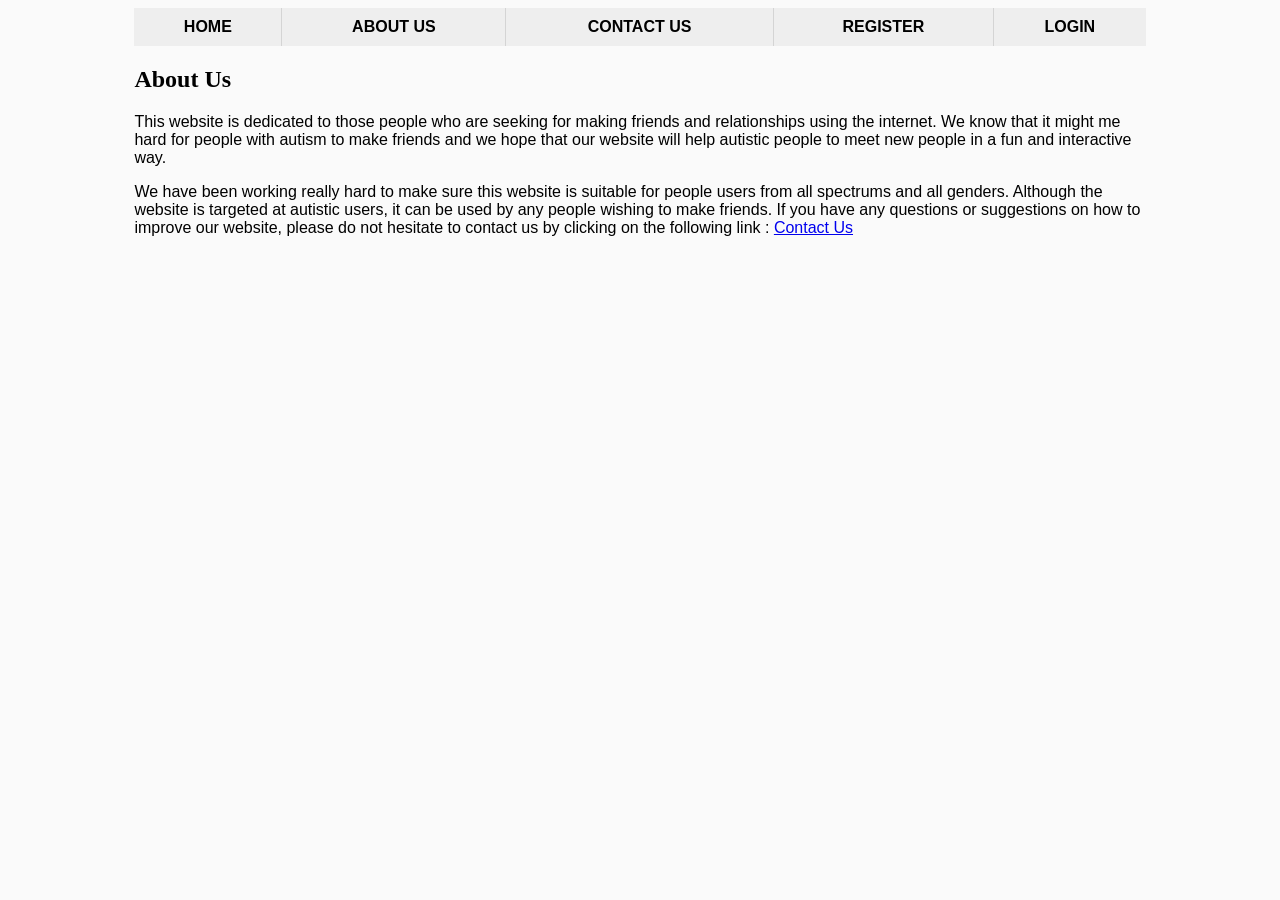
==== about_us.html @ 09c52a12 "Update about_us.html" ====
<!DOCTYPE html>
<html>
<head>
<meta charset="UTF-8">
<link rel="stylesheet" type="text/css" href="Stylesheet.css">
<title>About Us</title>
</head>

<body>

<center>
<nav class = "main-menu">
<ul>

<li>
<a href="index.php">HOME</a>
</li>
 
<li>
<a href="about_us.html">ABOUT US</a>
</li>

<li>
<a href="contact_us.php">CONTACT US</a>
</li>

<li>
<a href="registration.php">REGISTER</a>
</li>

<li>
<a href="login.php">LOGIN</a>
</li>
</ul>
</nav>

<article>
<h1>
About Us
</h1>
<p>This website is dedicated to those people who are seeking for making friends and relationships using the internet. We know that it might me hard for people with autism to make friends and we hope that our website will help autistic people to meet new people in a fun and interactive way.</p> <p>We have been working really hard to make sure this website is suitable for people users from all spectrums and all genders. Although the website is targeted at autistic users, it can be used by any people wishing to make friends. If you have any questions or suggestions on how to improve our website, please do not hesitate to contact us by clicking on the following link : <a href="contact_us.php">Contact Us</a></p>
</article>
</center>

</body>

</html>
---- Stylesheet.css ----
body {
background-color: #FAFAFA;
}

p {
color: black;
font-family: Arial,Helvetica Neue,Helvetica,sans-serif;
font-style: normal;
font-variant: normal;
}

li a {
    display: block;
    font-family: Arial,Helvetica Neue,Helvetica,sans-serif;
    font-weight: 600;
    font-style: normal;
    font-variant: normal;
    color: black;
    text-align: center;
    padding: 10px 10px;
    text-decoration: none;
}

li a:hover {
    background-color: #e0e0e0;
    color:black;
}

ul, li{ list-style:none; margin:0; padding:0;}
.main-menu ul{background-color:#eeeeee;}
.main-menu > ul{ display:table; width:100%;}
.main-menu > ul > li{ display:table-cell; border-right:1px solid #d4d4d4;}  
.main-menu > ul > li:last-child{ border-right:none;}
.main-menu > ul > li > a{ text-align:center;}
.main-menu {width:80%;}

article {
    display: block;
    width:80%;
    text-align: left;
}
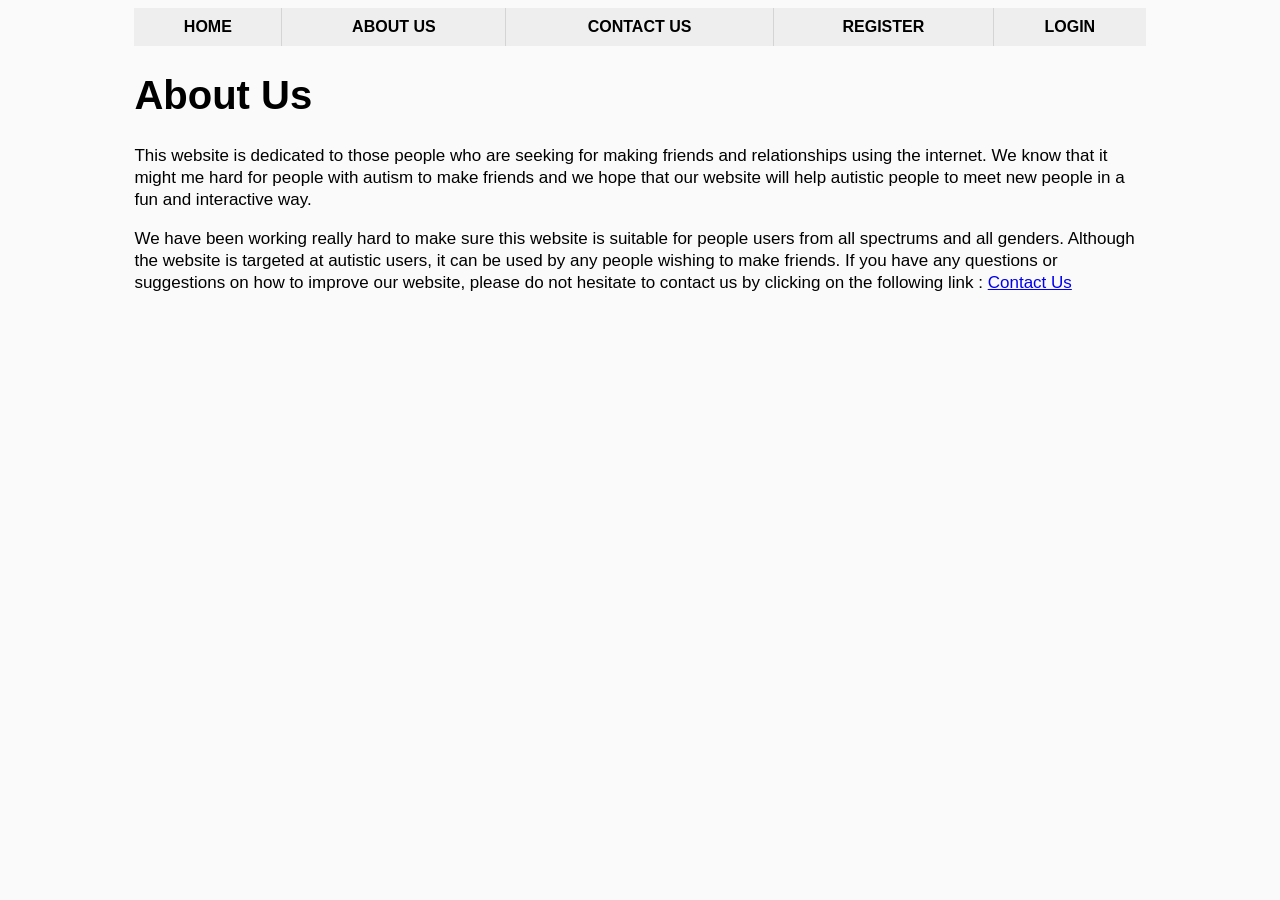
==== commit c0b0a600: "Update about_us.html" ====
--- a/about_us.html
+++ b/about_us.html
@@ -34,12 +34,12 @@
 </ul>
 </nav>
 
-<article>
+<div class = "bodyElements">
 <h1>
 About Us
 </h1>
 <p>This website is dedicated to those people who are seeking for making friends and relationships using the internet. We know that it might me hard for people with autism to make friends and we hope that our website will help autistic people to meet new people in a fun and interactive way.</p> <p>We have been working really hard to make sure this website is suitable for people users from all spectrums and all genders. Although the website is targeted at autistic users, it can be used by any people wishing to make friends. If you have any questions or suggestions on how to improve our website, please do not hesitate to contact us by clicking on the following link : <a href="contact_us.php">Contact Us</a></p>
-</article>
+</div>
 </center>
 
 </body>
--- a/Stylesheet.css
+++ b/Stylesheet.css
@@ -2,11 +2,41 @@
 background-color: #FAFAFA;
 }
 
+h1{
+font-family: Verdana, Geneva, sans-serif;
+font-size: 40px;
+} 
+
 p {
-color: black;
-font-family: Arial,Helvetica Neue,Helvetica,sans-serif;
+font-family: Verdana, Geneva, sans-serif;
 font-style: normal;
 font-variant: normal;
+line-height: 130%;
+font-size: 17px;
+}
+
+form {
+    width:40%;
+    margin:0 auto;
+}
+
+button {
+    background-color: #FF3D00;
+    color: white;
+    padding: 14px 20px;
+    margin: 8px 1px;
+    border: none;
+    cursor: pointer;
+    width: 100%;
+}
+
+input[type=text], input[type=password] {
+    width: 100%;
+    padding: 12px 20px;
+    margin: 8px 0;
+    display: inline-block;
+    border: 1px solid #ccc;
+    box-sizing: border-box;
 }
 
 li a {
@@ -34,8 +64,14 @@
 .main-menu > ul > li > a{ text-align:center;}
 .main-menu {width:80%;}
 
-article {
+.bodyElements {
     display: block;
     width:80%;
     text-align: left;
 }
+
+.formText {
+    font-family: Verdana, Geneva, sans-serif;
+    font-size: 13px;
+    font-weight: 600;
+}
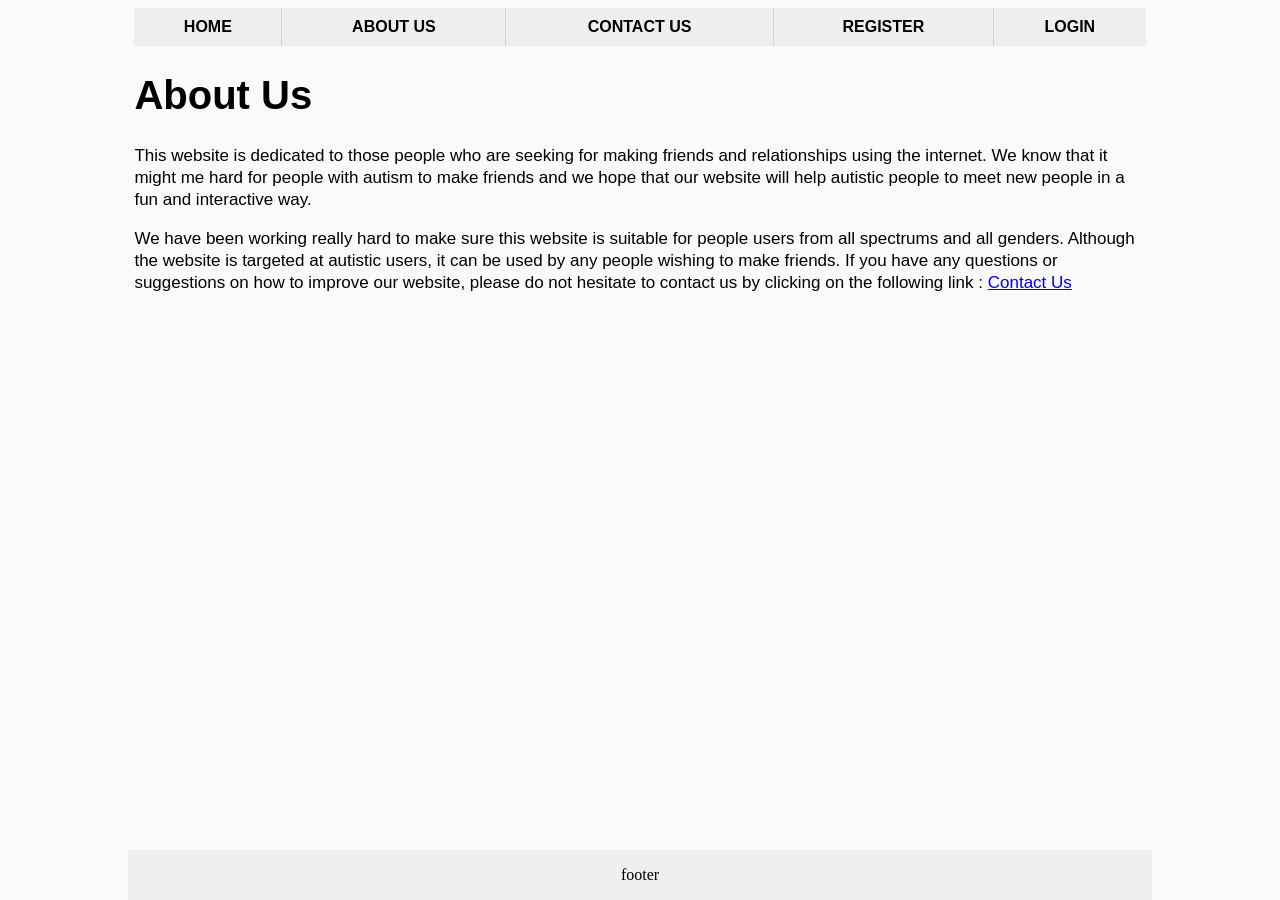
==== commit 7bba6b5b: "Update about_us.html" ====
--- a/about_us.html
+++ b/about_us.html
@@ -40,6 +40,8 @@
 </h1>
 <p>This website is dedicated to those people who are seeking for making friends and relationships using the internet. We know that it might me hard for people with autism to make friends and we hope that our website will help autistic people to meet new people in a fun and interactive way.</p> <p>We have been working really hard to make sure this website is suitable for people users from all spectrums and all genders. Although the website is targeted at autistic users, it can be used by any people wishing to make friends. If you have any questions or suggestions on how to improve our website, please do not hesitate to contact us by clicking on the following link : <a href="contact_us.php">Contact Us</a></p>
 </div>
+
+<footer class = "footer">footer</footer>
 </center>
 
 </body>
--- a/Stylesheet.css
+++ b/Stylesheet.css
@@ -6,6 +6,10 @@
 font-family: Verdana, Geneva, sans-serif;
 font-size: 40px;
 } 
+
+b {
+font-family: Verdana, Geneva, sans-serif;
+}
 
 p {
 font-family: Verdana, Geneva, sans-serif;
@@ -75,3 +79,13 @@
     font-size: 13px;
     font-weight: 600;
 }
+
+.footer {
+  position: absolute;
+  right: 10%;
+  bottom: 0;
+  left: 10%;
+  padding: 1rem;
+  background-color: #efefef;
+  text-align: center;
+}
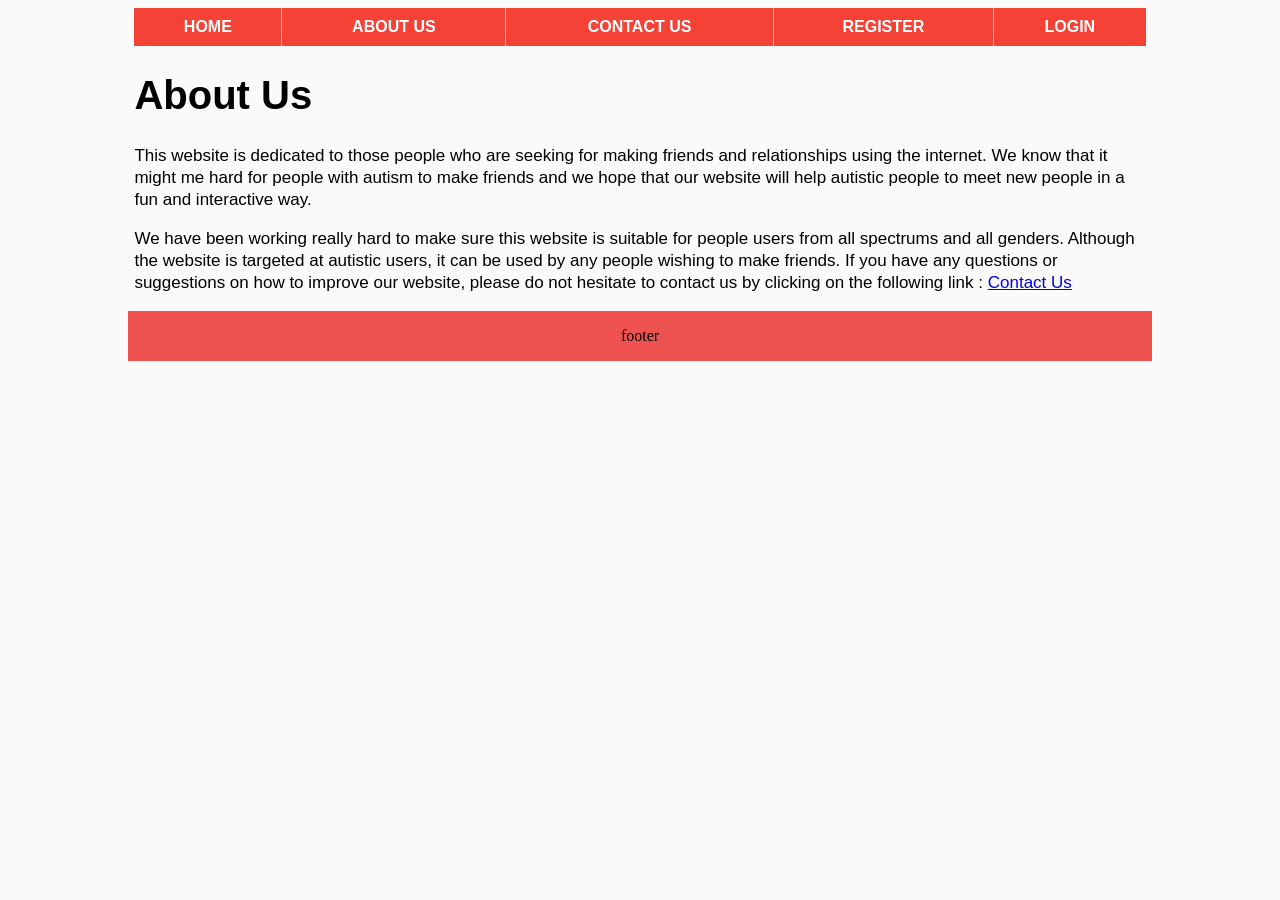
==== commit ac39463a: "Update about_us.html" ====
--- a/about_us.html
+++ b/about_us.html
@@ -41,7 +41,7 @@
 <p>This website is dedicated to those people who are seeking for making friends and relationships using the internet. We know that it might me hard for people with autism to make friends and we hope that our website will help autistic people to meet new people in a fun and interactive way.</p> <p>We have been working really hard to make sure this website is suitable for people users from all spectrums and all genders. Although the website is targeted at autistic users, it can be used by any people wishing to make friends. If you have any questions or suggestions on how to improve our website, please do not hesitate to contact us by clicking on the following link : <a href="contact_us.php">Contact Us</a></p>
 </div>
 
-<footer class = "footer">footer</footer>
+<footer>footer</footer>
 </center>
 
 </body>
--- a/Stylesheet.css
+++ b/Stylesheet.css
@@ -20,8 +20,11 @@
 }
 
 form {
-    width:40%;
+    max-width: 500px;
     margin:0 auto;
+    padding: 10px 20px;
+    background: #f4f7f8;
+    border-radius: 8px;
 }
 
 button {
@@ -49,19 +52,19 @@
     font-weight: 600;
     font-style: normal;
     font-variant: normal;
-    color: black;
+    color: white;
     text-align: center;
     padding: 10px 10px;
     text-decoration: none;
 }
 
 li a:hover {
-    background-color: #e0e0e0;
-    color:black;
+    background-color: #B71C1C;
+    color:white;
 }
 
 ul, li{ list-style:none; margin:0; padding:0;}
-.main-menu ul{background-color:#eeeeee;}
+.main-menu ul{background-color:#F44336;}
 .main-menu > ul{ display:table; width:100%;}
 .main-menu > ul > li{ display:table-cell; border-right:1px solid #d4d4d4;}  
 .main-menu > ul > li:last-child{ border-right:none;}
@@ -80,12 +83,21 @@
     font-weight: 600;
 }
 
-.footer {
+
+footer {
   position: absolute;
   right: 10%;
-  bottom: 0;
   left: 10%;
+  margin: 0 auto;
   padding: 1rem;
-  background-color: #efefef;
+  background-color: #EF5350;
   text-align: center;
 }
+
+label {
+text-align: left;
+}
+
+textarea {
+    resize: none;
+}
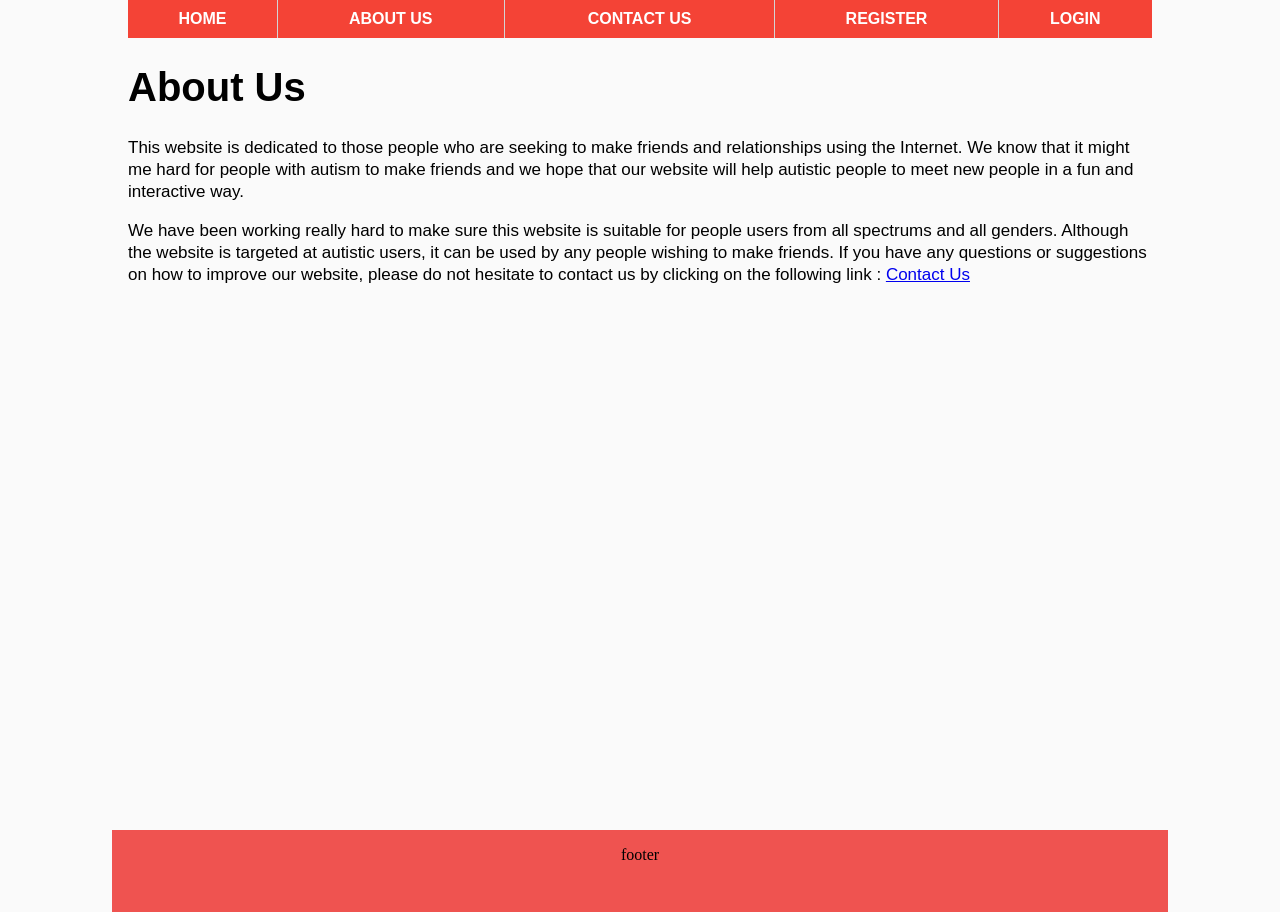
==== commit ef67f34e: "Update about_us.html" ====
--- a/about_us.html
+++ b/about_us.html
@@ -7,7 +7,7 @@
 </head>
 
 <body>
-
+<div class="content">
 <center>
 <nav class = "main-menu">
 <ul>
@@ -38,9 +38,9 @@
 <h1>
 About Us
 </h1>
-<p>This website is dedicated to those people who are seeking for making friends and relationships using the internet. We know that it might me hard for people with autism to make friends and we hope that our website will help autistic people to meet new people in a fun and interactive way.</p> <p>We have been working really hard to make sure this website is suitable for people users from all spectrums and all genders. Although the website is targeted at autistic users, it can be used by any people wishing to make friends. If you have any questions or suggestions on how to improve our website, please do not hesitate to contact us by clicking on the following link : <a href="contact_us.php">Contact Us</a></p>
+<p>This website is dedicated to those people who are seeking to make friends and relationships using the Internet. We know that it might me hard for people with autism to make friends and we hope that our website will help autistic people to meet new people in a fun and interactive way.</p> <p>We have been working really hard to make sure this website is suitable for people users from all spectrums and all genders. Although the website is targeted at autistic users, it can be used by any people wishing to make friends. If you have any questions or suggestions on how to improve our website, please do not hesitate to contact us by clicking on the following link : <a href="contact_us.php">Contact Us</a></p>
 </div>
-
+</div>
 <footer>footer</footer>
 </center>
 
--- a/Stylesheet.css
+++ b/Stylesheet.css
@@ -1,22 +1,25 @@
+/* Toggling some basic parameters to make page look nicer */
 body {
-background-color: #FAFAFA;
+    background-color: #FAFAFA;
+    margin: 0 0 0;
+    height:100%;
 }
 
 h1{
-font-family: Verdana, Geneva, sans-serif;
-font-size: 40px;
+    font-family: Verdana, Geneva, sans-serif;
+    font-size: 40px;
 } 
 
 b {
-font-family: Verdana, Geneva, sans-serif;
+    font-family: Verdana, Geneva, sans-serif;
 }
 
 p {
-font-family: Verdana, Geneva, sans-serif;
-font-style: normal;
-font-variant: normal;
-line-height: 130%;
-font-size: 17px;
+    font-family: Verdana, Geneva, sans-serif;
+    font-style: normal;
+    font-variant: normal;
+    line-height: 130%;
+    font-size: 17px;
 }
 
 form {
@@ -28,13 +31,18 @@
 }
 
 button {
-    background-color: #FF3D00;
+    background-color: #FF3D11;
     color: white;
     padding: 14px 20px;
     margin: 8px 1px;
     border: none;
     cursor: pointer;
     width: 100%;
+    
+}
+
+button:hover{
+    background-color: #d50000; 
 }
 
 input[type=text], input[type=password] {
@@ -44,6 +52,10 @@
     display: inline-block;
     border: 1px solid #ccc;
     box-sizing: border-box;
+}
+
+ul, li{ 
+    list-style:none; margin:0; padding:0;
 }
 
 li a {
@@ -63,39 +75,55 @@
     color:white;
 }
 
-ul, li{ list-style:none; margin:0; padding:0;}
+/* A class for the navigation bar */
 .main-menu ul{background-color:#F44336;}
 .main-menu > ul{ display:table; width:100%;}
 .main-menu > ul > li{ display:table-cell; border-right:1px solid #d4d4d4;}  
 .main-menu > ul > li:last-child{ border-right:none;}
 .main-menu > ul > li > a{ text-align:center;}
-.main-menu {width:80%;}
+.main-menu {
+    width:80%;
+}
 
+/* Width of the actual website will be 80% of the web browser screen width.
+This is done so the website is more usable from a mobile device, and to add 
+more focus to the content */
 .bodyElements {
     display: block;
     width:80%;
     text-align: left;
 }
 
+/* A class to modify text in <form> element */
 .formText {
     font-family: Verdana, Geneva, sans-serif;
     font-size: 13px;
     font-weight: 600;
 }
 
+.required{
+    color:#f44336;
+}
 
+.content {
+  min-height: calc(100vh - 70px);
+}
+
+/* Footer should follow the global width settings and be right after all elements in <buddy> */
 footer {
-  position: absolute;
-  right: 10%;
-  left: 10%;
-  margin: 0 auto;
-  padding: 1rem;
-  background-color: #EF5350;
-  text-align: center;
+    width: 80%;
+    position: static;
+    height:50px;
+    margin: 0 auto;
+    padding: 1rem;
+    background-color: #EF5350;
+    text-align: center;
 }
 
 label {
-text-align: left;
+    text-align: left;
+    font-family: Verdana, Geneva, sans-serif;
+    font-size: 1.2em;
 }
 
 textarea {
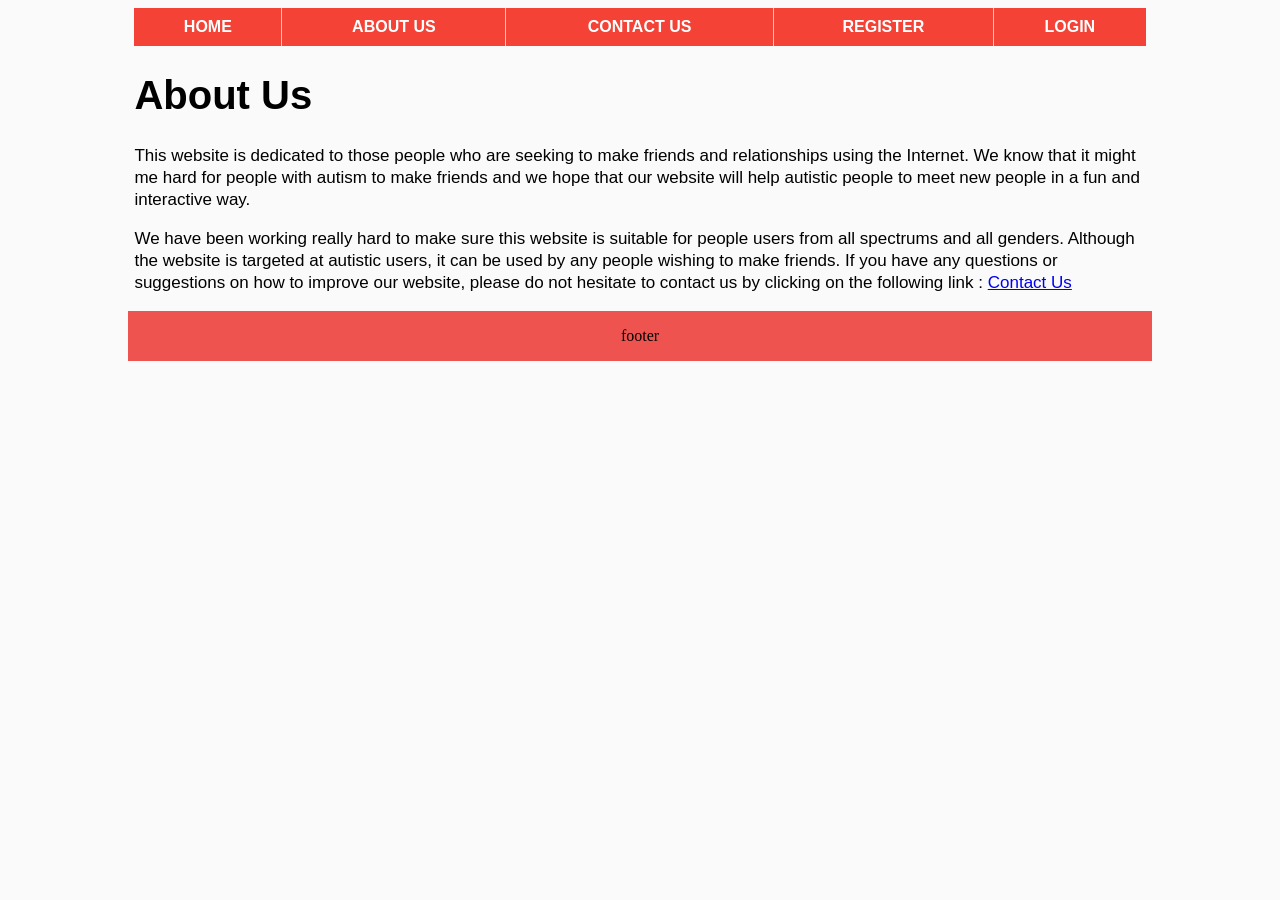
==== commit 079b2970: "Update about_us.html" ====
--- a/about_us.html
+++ b/about_us.html
@@ -13,7 +13,7 @@
 <ul>
 
 <li>
-<a href="index.php">HOME</a>
+<a href="index.html">HOME</a>
 </li>
  
 <li>
@@ -21,15 +21,15 @@
 </li>
 
 <li>
-<a href="contact_us.php">CONTACT US</a>
+<a href="contact_us.html">CONTACT US</a>
 </li>
 
 <li>
-<a href="registration.php">REGISTER</a>
+<a href="registration.html">REGISTER</a>
 </li>
 
 <li>
-<a href="login.php">LOGIN</a>
+<a href="login.html">LOGIN</a>
 </li>
 </ul>
 </nav>
--- a/Stylesheet.css
+++ b/Stylesheet.css
@@ -1,25 +1,22 @@
-/* Toggling some basic parameters to make page look nicer */
 body {
-    background-color: #FAFAFA;
-    margin: 0 0 0;
-    height:100%;
+background-color: #FAFAFA;
 }
 
 h1{
-    font-family: Verdana, Geneva, sans-serif;
-    font-size: 40px;
+font-family: Verdana, Geneva, sans-serif;
+font-size: 40px;
 } 
 
 b {
-    font-family: Verdana, Geneva, sans-serif;
+font-family: Verdana, Geneva, sans-serif;
 }
 
 p {
-    font-family: Verdana, Geneva, sans-serif;
-    font-style: normal;
-    font-variant: normal;
-    line-height: 130%;
-    font-size: 17px;
+font-family: Verdana, Geneva, sans-serif;
+font-style: normal;
+font-variant: normal;
+line-height: 130%;
+font-size: 17px;
 }
 
 form {
@@ -31,18 +28,13 @@
 }
 
 button {
-    background-color: #FF3D11;
+    background-color: #FF3D00;
     color: white;
     padding: 14px 20px;
     margin: 8px 1px;
     border: none;
     cursor: pointer;
     width: 100%;
-    
-}
-
-button:hover{
-    background-color: #d50000; 
 }
 
 input[type=text], input[type=password] {
@@ -52,10 +44,6 @@
     display: inline-block;
     border: 1px solid #ccc;
     box-sizing: border-box;
-}
-
-ul, li{ 
-    list-style:none; margin:0; padding:0;
 }
 
 li a {
@@ -75,57 +63,127 @@
     color:white;
 }
 
-/* A class for the navigation bar */
+ul, li{ list-style:none; margin:0; padding:0;}
 .main-menu ul{background-color:#F44336;}
 .main-menu > ul{ display:table; width:100%;}
 .main-menu > ul > li{ display:table-cell; border-right:1px solid #d4d4d4;}  
 .main-menu > ul > li:last-child{ border-right:none;}
 .main-menu > ul > li > a{ text-align:center;}
-.main-menu {
-    width:80%;
-}
+.main-menu {width:80%;}
 
-/* Width of the actual website will be 80% of the web browser screen width.
-This is done so the website is more usable from a mobile device, and to add 
-more focus to the content */
 .bodyElements {
     display: block;
     width:80%;
     text-align: left;
 }
 
-/* A class to modify text in <form> element */
 .formText {
     font-family: Verdana, Geneva, sans-serif;
     font-size: 13px;
     font-weight: 600;
 }
 
-.required{
-    color:#f44336;
-}
-
-.content {
-  min-height: calc(100vh - 70px);
-}
-
-/* Footer should follow the global width settings and be right after all elements in <buddy> */
 footer {
-    width: 80%;
-    position: static;
-    height:50px;
-    margin: 0 auto;
-    padding: 1rem;
-    background-color: #EF5350;
-    text-align: center;
+  position: absolute;
+  right: 10%;
+  left: 10%;
+  margin: 0 auto;
+  padding: 1rem;
+  background-color: #EF5350;
+  text-align: center;
 }
 
 label {
-    text-align: left;
-    font-family: Verdana, Geneva, sans-serif;
-    font-size: 1.2em;
+text-align: left;
 }
 
 textarea {
     resize: none;
 }
+
+/* Slideshow container */
+.slideshow-container {
+  max-width: 1000px;
+  position: relative;
+  margin: auto;
+}
+
+/* Next & previous buttons */
+.prev, .next {
+  cursor: pointer;
+  position: absolute;
+  top: 50%;
+  width: auto;
+  margin-top: -22px;
+  padding: 16px;
+  color: white;
+  font-weight: bold;
+  font-size: 18px;
+  transition: 0.6s ease;
+  border-radius: 0 3px 3px 0;
+}
+
+/* Position the "next button" to the right */
+.next {
+  right: 0;
+  border-radius: 3px 0 0 3px;
+}
+
+/* On hover, add a black background color with a little bit see-through */
+.prev:hover, .next:hover {
+  background-color: rgba(0,0,0,0.8);
+}
+
+/* Caption text */
+.text {
+  color: #f2f2f2;
+  font-size: 15px;
+  padding: 8px 12px;
+  position: absolute;
+  bottom: 8px;
+  width: 100%;
+  text-align: center;
+}
+
+/* Number text (1/3 etc) */
+.numbertext {
+  color: #f2f2f2;
+  font-size: 12px;
+  padding: 8px 12px;
+  position: absolute;
+  top: 0;
+}
+
+/* The dots/bullets/indicators */
+.dot {
+  cursor:pointer;
+  height: 13px;
+  width: 13px;
+  margin: 0 2px;
+  background-color: #bbb;
+  border-radius: 50%;
+  display: inline-block;
+  transition: background-color 0.6s ease;
+}
+
+.active, .dot:hover {
+  background-color: #717171;
+}
+
+/* Fading animation */
+.fade {
+  -webkit-animation-name: fade;
+  -webkit-animation-duration: 1.5s;
+  animation-name: fade;
+  animation-duration: 1.5s;
+}
+
+@-webkit-keyframes fade {
+  from {opacity: .4} 
+  to {opacity: 1}
+}
+
+@keyframes fade {
+  from {opacity: .4} 
+  to {opacity: 1}
+}
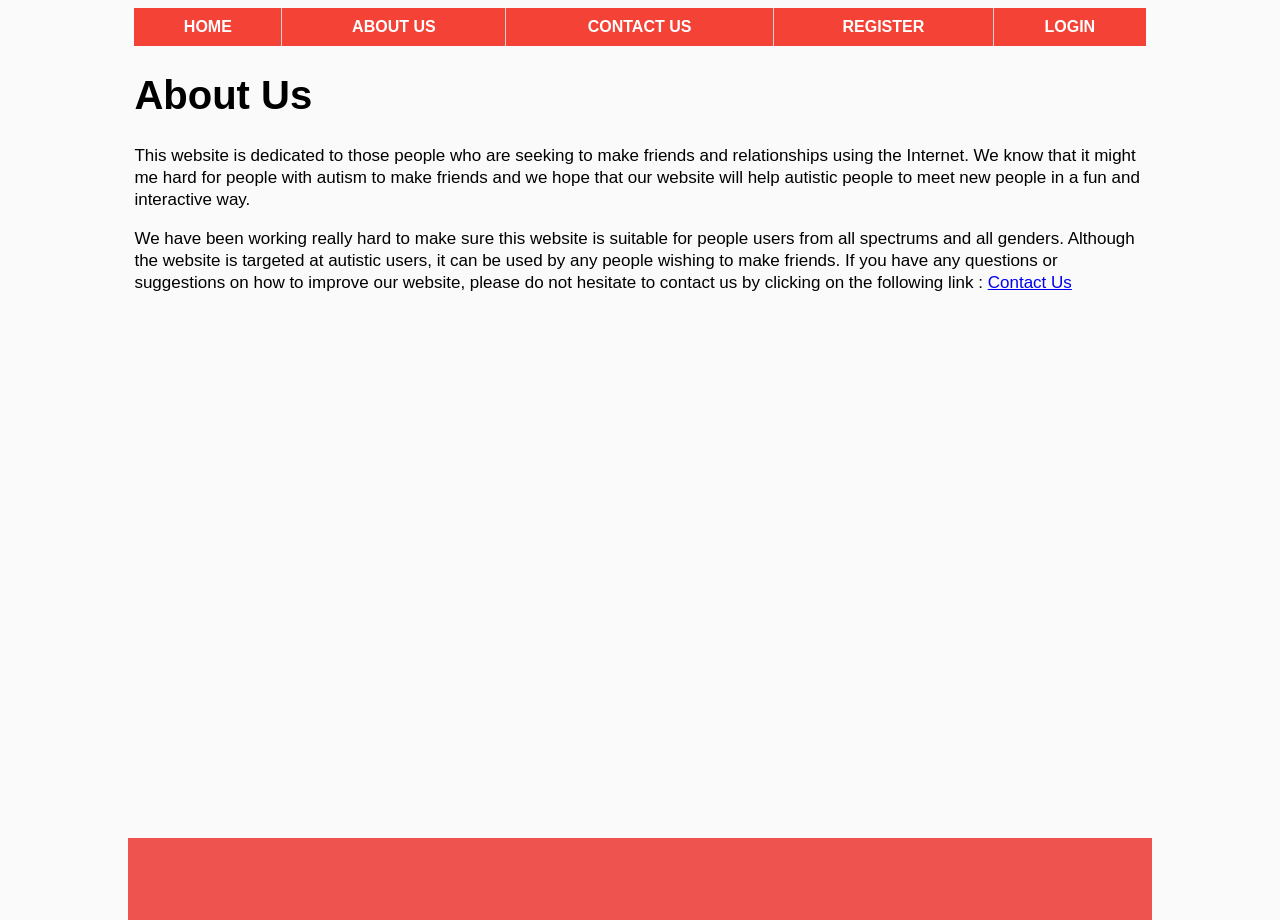
==== commit 83167dca: "Update about_us.html" ====
--- a/about_us.html
+++ b/about_us.html
@@ -41,7 +41,7 @@
 <p>This website is dedicated to those people who are seeking to make friends and relationships using the Internet. We know that it might me hard for people with autism to make friends and we hope that our website will help autistic people to meet new people in a fun and interactive way.</p> <p>We have been working really hard to make sure this website is suitable for people users from all spectrums and all genders. Although the website is targeted at autistic users, it can be used by any people wishing to make friends. If you have any questions or suggestions on how to improve our website, please do not hesitate to contact us by clicking on the following link : <a href="contact_us.php">Contact Us</a></p>
 </div>
 </div>
-<footer>footer</footer>
+<footer></footer>
 </center>
 
 </body>
--- a/Stylesheet.css
+++ b/Stylesheet.css
@@ -1,16 +1,20 @@
+/* Make background color slightly grey so it is not very alarming */
 body {
 background-color: #FAFAFA;
 }
 
+/* The biggest text on a website. Will be displayed under navigation bar to highlight the page name */
 h1{
 font-family: Verdana, Geneva, sans-serif;
 font-size: 40px;
 } 
 
+/* Make bold text of Verdana font */
 b {
 font-family: Verdana, Geneva, sans-serif;
 }
 
+/* Main body text. Verdana font because it is easier to read on screen */
 p {
 font-family: Verdana, Geneva, sans-serif;
 font-style: normal;
@@ -19,6 +23,7 @@
 font-size: 17px;
 }
 
+/* Make form fixed width so they are consistent through all pages */
 form {
     max-width: 500px;
     margin:0 auto;
@@ -27,6 +32,7 @@
     border-radius: 8px;
 }
 
+/* Make buttons big and of bright color. They should draw attention */
 button {
     background-color: #FF3D00;
     color: white;
@@ -37,6 +43,14 @@
     width: 100%;
 }
 
+/* Hover effect for a button to indicate that it is interactable */
+button:hover {
+
+   background-color: #e03500;
+
+}
+
+/* Make input field bigger and more beautiful */
 input[type=text], input[type=password] {
     width: 100%;
     padding: 12px 20px;
@@ -46,6 +60,7 @@
     box-sizing: border-box;
 }
 
+/* Navigation bar text should be bold and classic, and easy to read */
 li a {
     display: block;
     font-family: Arial,Helvetica Neue,Helvetica,sans-serif;
@@ -58,12 +73,18 @@
     text-decoration: none;
 }
 
+/* Indicate that navigation bar buttons are intractable */
 li a:hover {
     background-color: #B71C1C;
     color:white;
 }
 
-ul, li{ list-style:none; margin:0; padding:0;}
+/* Make elements in navigation bar placed in line without spaces */
+ul, li{ 
+    list-style:none; margin:0; padding:0;
+}
+
+/* Modify the looks of navigation bar and make it 80% wide on any screen. */
 .main-menu ul{background-color:#F44336;}
 .main-menu > ul{ display:table; width:100%;}
 .main-menu > ul > li{ display:table-cell; border-right:1px solid #d4d4d4;}  
@@ -71,34 +92,44 @@
 .main-menu > ul > li > a{ text-align:center;}
 .main-menu {width:80%;}
 
+/* Align elements below navigation bar to inherit its width and be in the centre */
 .bodyElements {
     display: block;
     width:80%;
     text-align: left;
 }
 
-.formText {
-    font-family: Verdana, Geneva, sans-serif;
-    font-size: 13px;
-    font-weight: 600;
-}
-
+/* Create footer which logically finishes the webpage and it looks complete */
 footer {
   position: absolute;
   right: 10%;
   left: 10%;
+  height: 50px;
   margin: 0 auto;
   padding: 1rem;
   background-color: #EF5350;
   text-align: center;
 }
 
+/* This is to n=make webpage always occupy 100% of the screen’s height even if it has few elements. Also for footer to always be at the bottom of the page */
+.content {
+  min-height: calc(100vh - 70px);
+}
+
+/* Change text color to red */
+.required {
+  color: red;
+}
+
+/* Make text in label easier to read */
 label {
-text-align: left;
-}
-
+   text-align: left;
+   font-family: Verdana, Geneva, sans-serif;
+}
+
+/* Disallow modifying texture size for design purposes */
 textarea {
-    resize: none;
+   resize: none;
 }
 
 /* Slideshow container */
